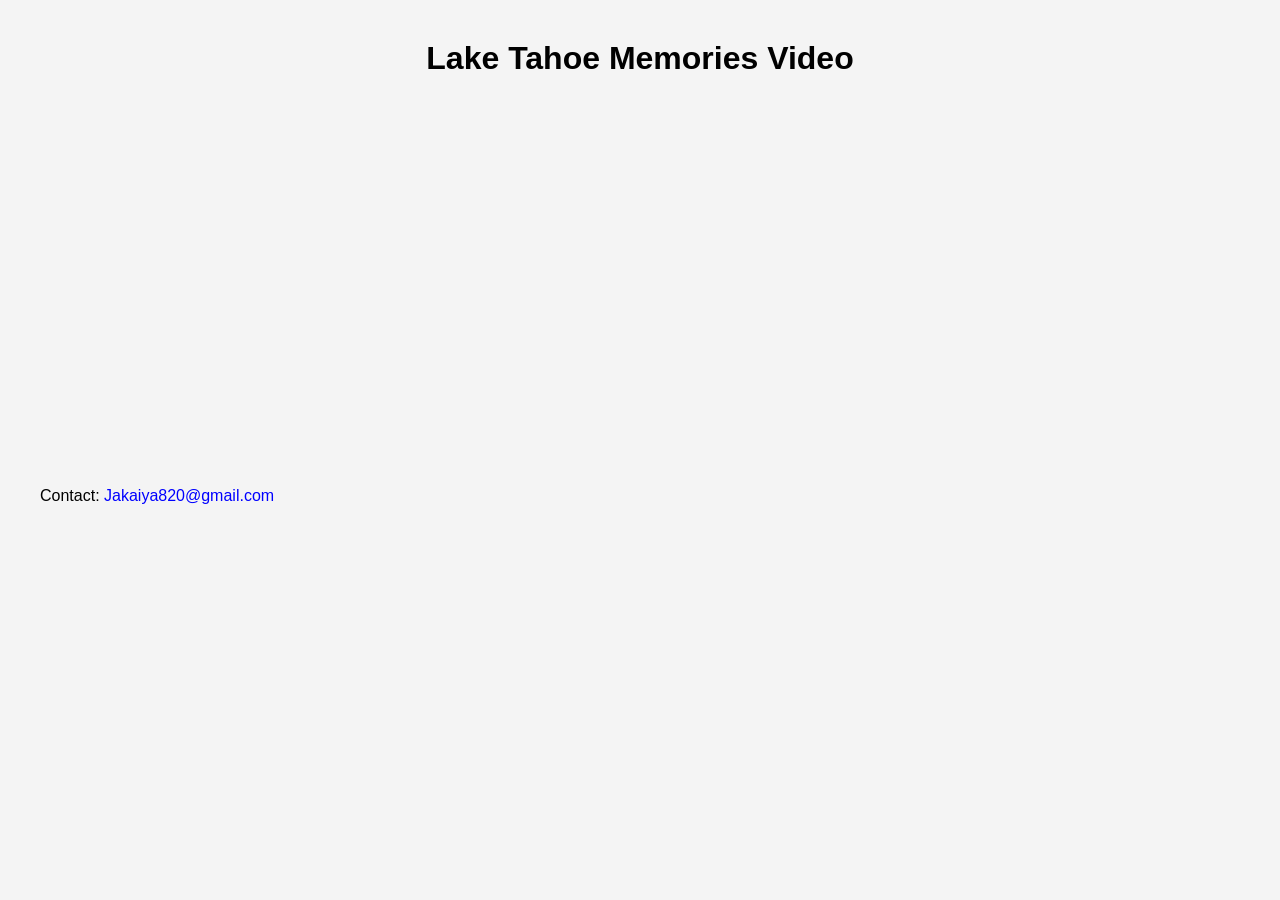
==== iframe.html @ f545cf49 "Update iframe.html" ====
<!DOCTYPE html>
<html lang="en">
<head>
<meta charset="UTF-8">
<meta name="viewport" content="width=device-width, initial-scale=1.0">
<title>Lake Tahoe Memories Video</title>
<link rel="stylesheet" href="style.css">
</head>
<body>
<header>
<h1>Lake Tahoe Memories Video</h1>
</header>
<main>
<iframe 
src="https://archive.org/embed/lake-tahoe-memories" 
width="640" 
height="360" 
frameborder="0" 
allowfullscreen>
</iframe>
</main>
<footer>
<p>Contact: <a href="mailto:Jakaiya820@gmail.com">Jakaiya820@gmail.com</a></p>
</footer>
</body>
</html>
---- style.css ----
body{
font-family: Arial, sans-serif;
margin:40px;
background-color:#f4f4f4;
}
header{
text-align:center;
margin-bottom:30px;
}
table{
width:100%;
border-collapse:collapse;
background:white;
}
th, td{
padding:12px;
text-align:left;
}
th{
background-color:#333;
color:white;
}
tr:nth-child(even){
background-color:#f2f2f2;
}
a{
color:blue;
text-decoration:none;
}
.contact {
  max-width: 600px;
  margin: 20px auto;
  padding: 20px;
  text-align: left;
}
.contact label {
  display: block;
  margin-top: 10px;
}
.contact input,
.contact textarea {
  width: 100%;
  padding: 8px;
  margin-top: 5px;
}
.contact button {
  margin-top: 15px;
  padding: 10px;
  background-color: #333;
  color: white;
  border: none;
  cursor: pointer;
}
@media screen and (max-width: 768px) {
  .contact {
    padding: 10px;
  }
  .contact input,
  .contact textarea {
    font-size: 14px;
  }
}
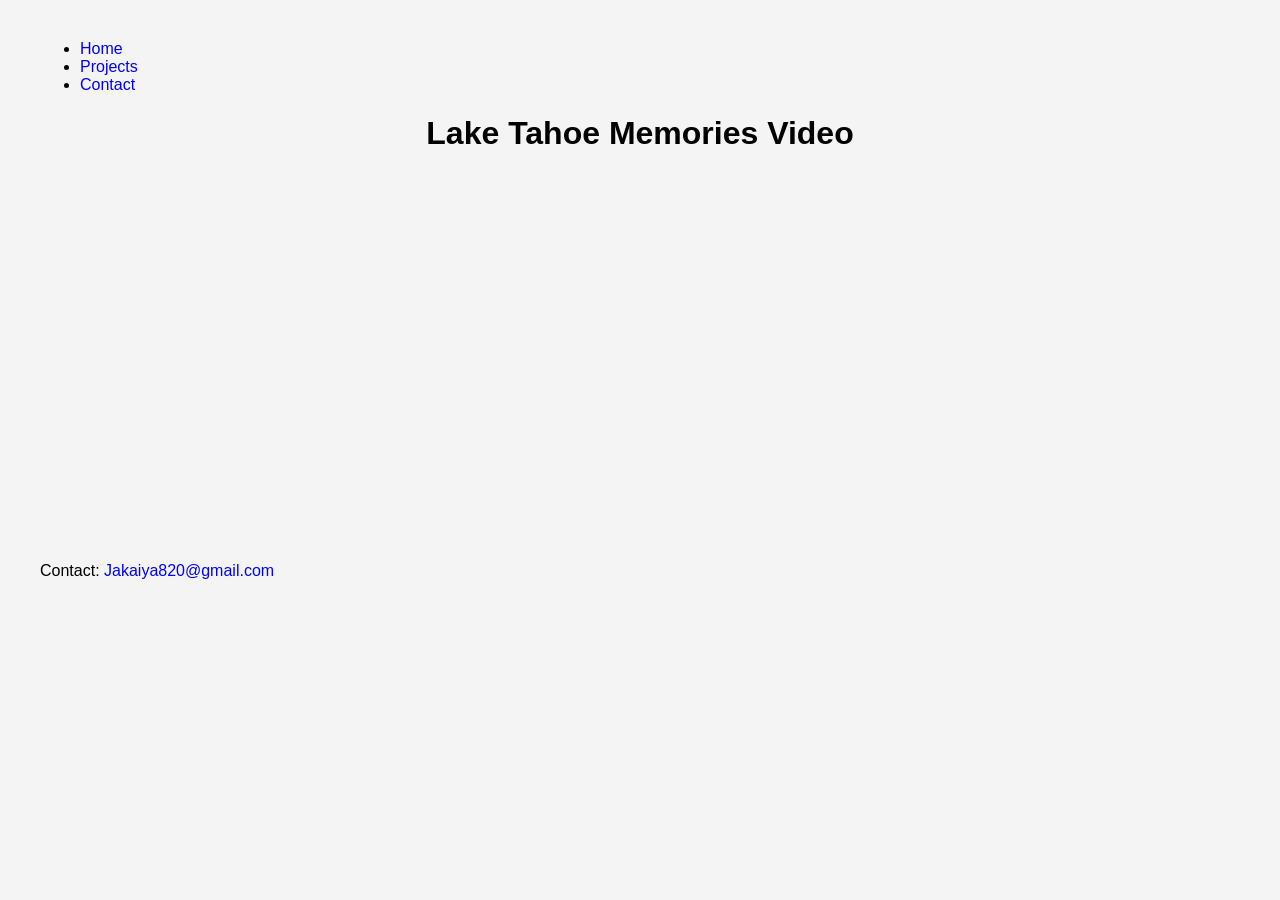
==== commit f31d3e2b: "Update iframe.html" ====
--- a/iframe.html
+++ b/iframe.html
@@ -7,6 +7,13 @@
 <link rel="stylesheet" href="style.css">
 </head>
 <body>
+<nav>
+<ul>
+<li><a href="index.html">Home</a></li>
+<li><a href="projects.html">Projects</a></li>
+<li><a href="contact.html">Contact</a></li>
+</ul>
+</nav>
 <header>
 <h1>Lake Tahoe Memories Video</h1>
 </header>
@@ -16,7 +23,8 @@
 width="640" 
 height="360" 
 frameborder="0" 
-allowfullscreen>
+allowfullscreen
+title="Lake Tahoe Memories Video">
 </iframe>
 </main>
 <footer>
